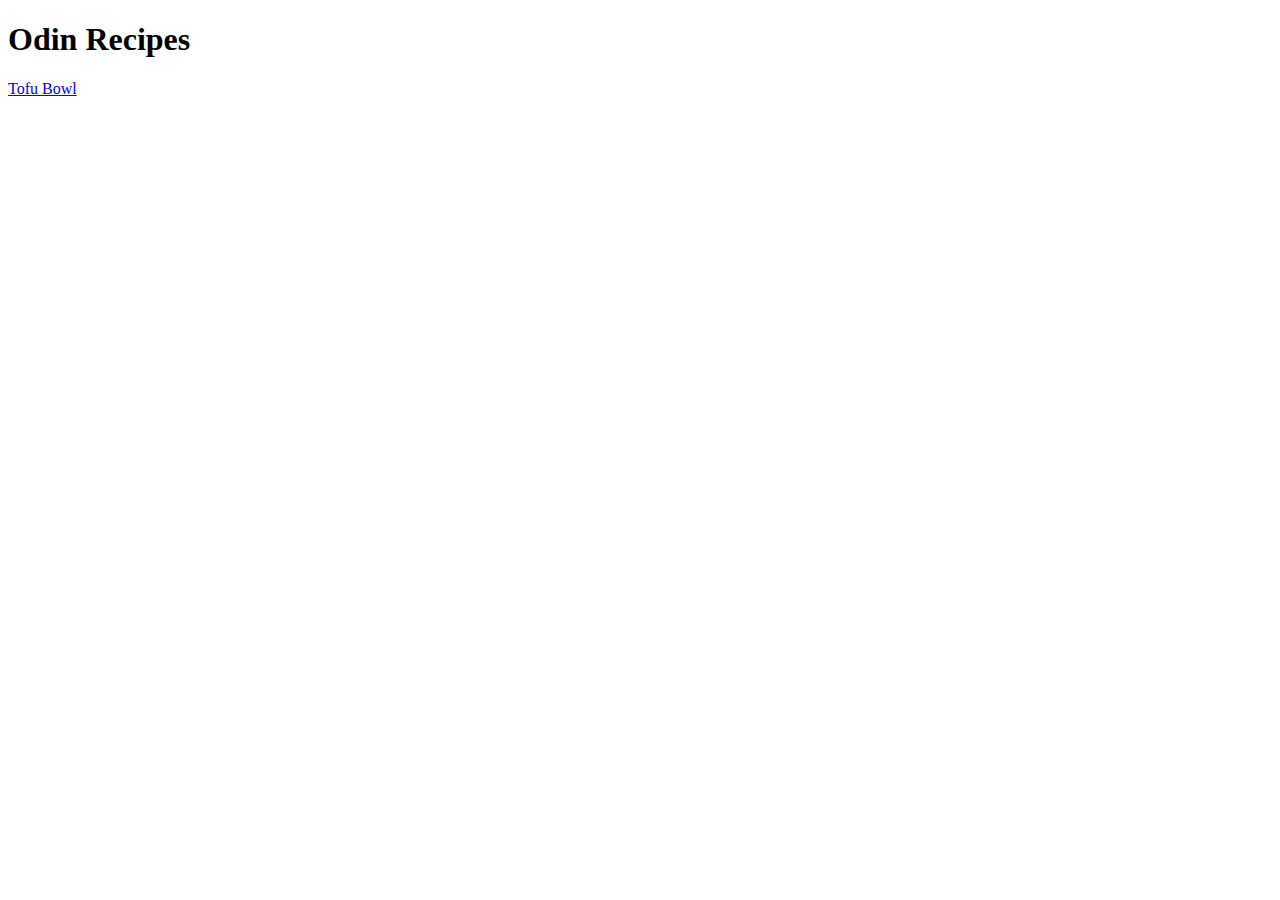
==== Index.html @ 65cf4e28 "Add README.md" ====
<!DOCTYPE html>
<html lang="en">
<head>
    <meta charset="UTF-8">
    <title>Recipe for Tofu Bowl</title>
</head>
<body>
    <h1>Odin Recipes</h1>
    <a href="tofubowl.html">Tofu Bowl</a>
</body>
</html>
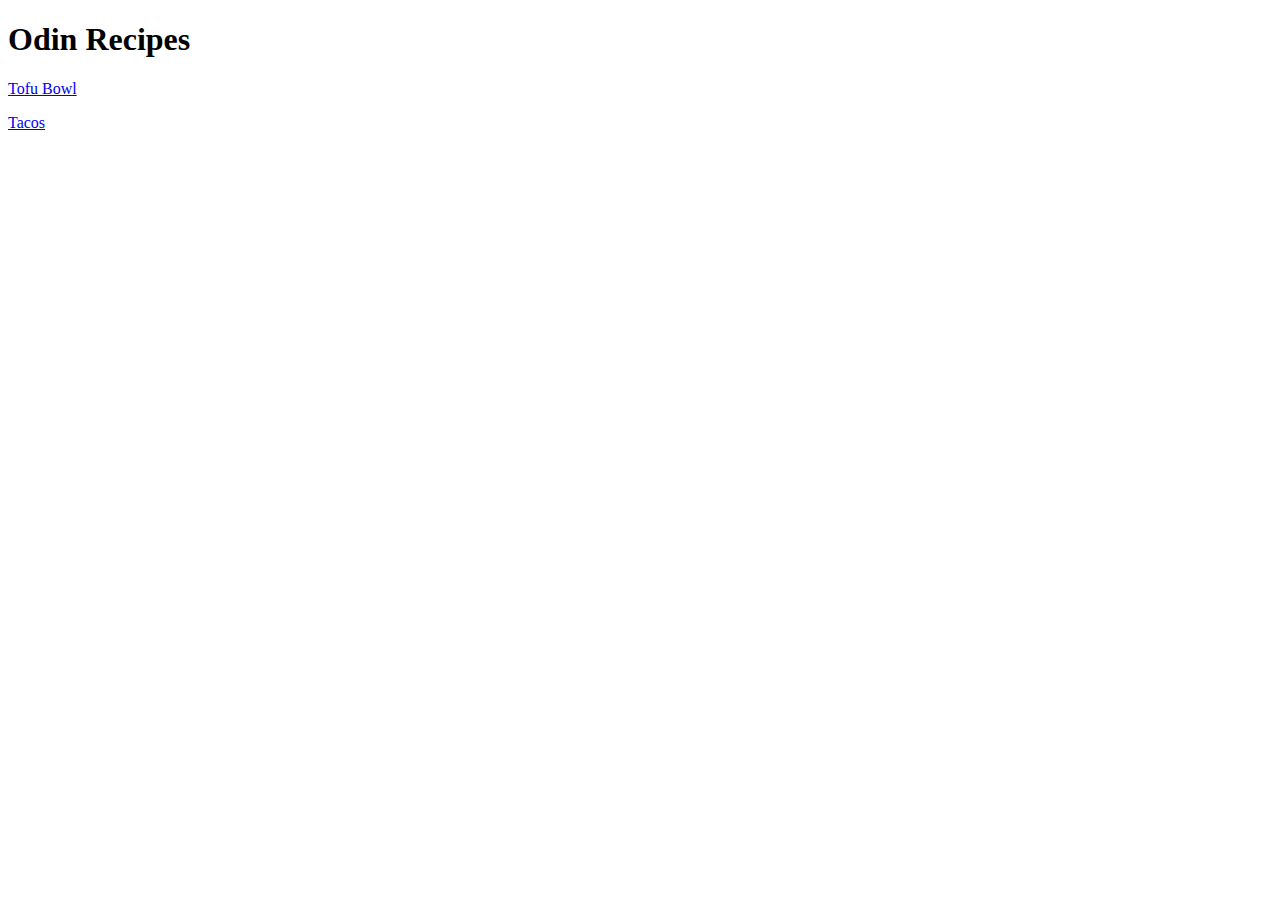
==== commit 0986d044: "Add the taco page to site" ====
--- a/Index.html
+++ b/Index.html
@@ -6,6 +6,7 @@
 </head>
 <body>
     <h1>Odin Recipes</h1>
-    <a href="tofubowl.html">Tofu Bowl</a>
+    <p><a href="./recipes/tofubowl.html">Tofu Bowl</a></p>
+    <p><a href="./recipes/tacos.html">Tacos</a></p>
 </body>
 </html>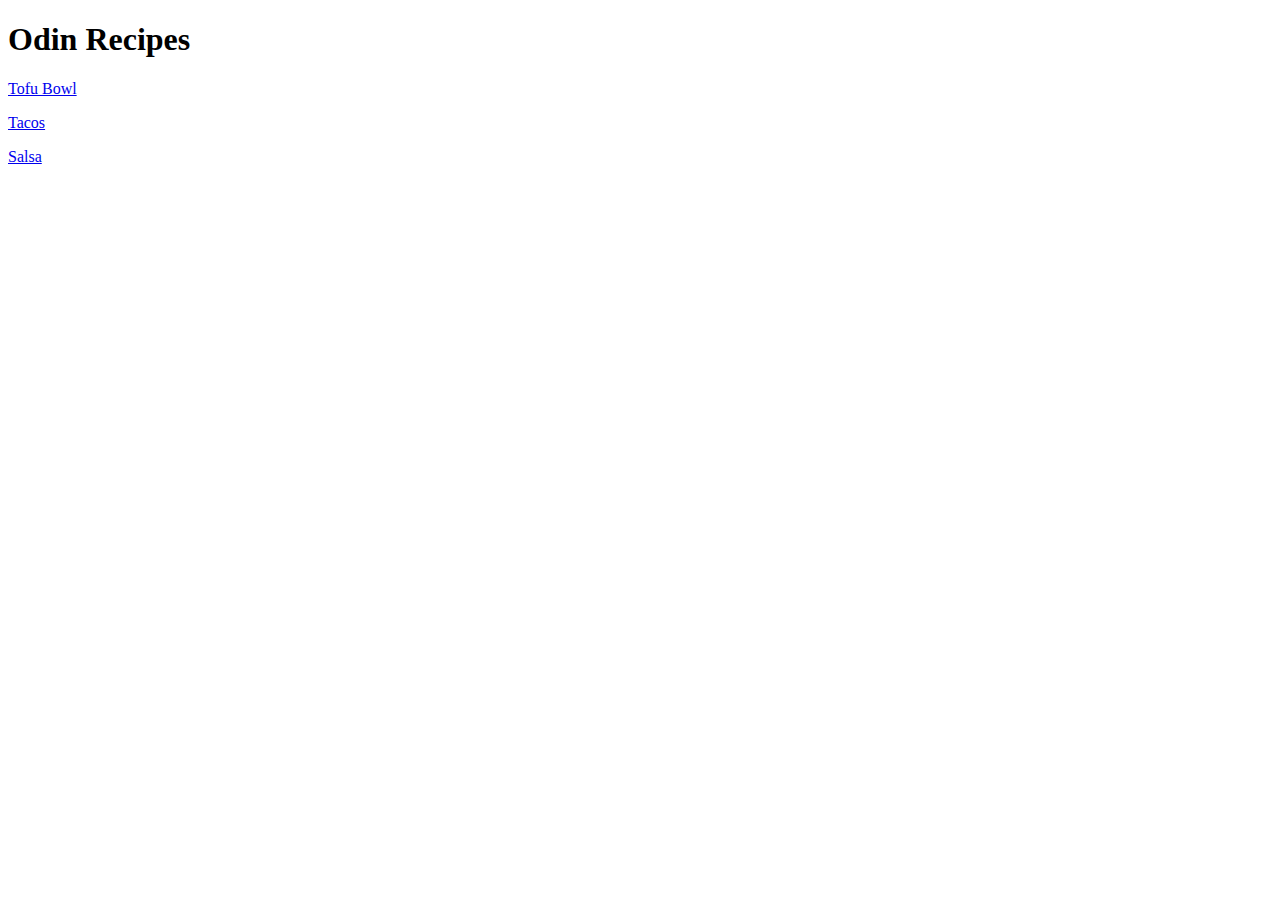
==== commit 16404f57: "Add final recipe and link them all together" ====
--- a/Index.html
+++ b/Index.html
@@ -8,5 +8,6 @@
     <h1>Odin Recipes</h1>
     <p><a href="./recipes/tofubowl.html">Tofu Bowl</a></p>
     <p><a href="./recipes/tacos.html">Tacos</a></p>
+    <p><a href="./recipes/salsa.html">Salsa</a></p>
 </body>
 </html>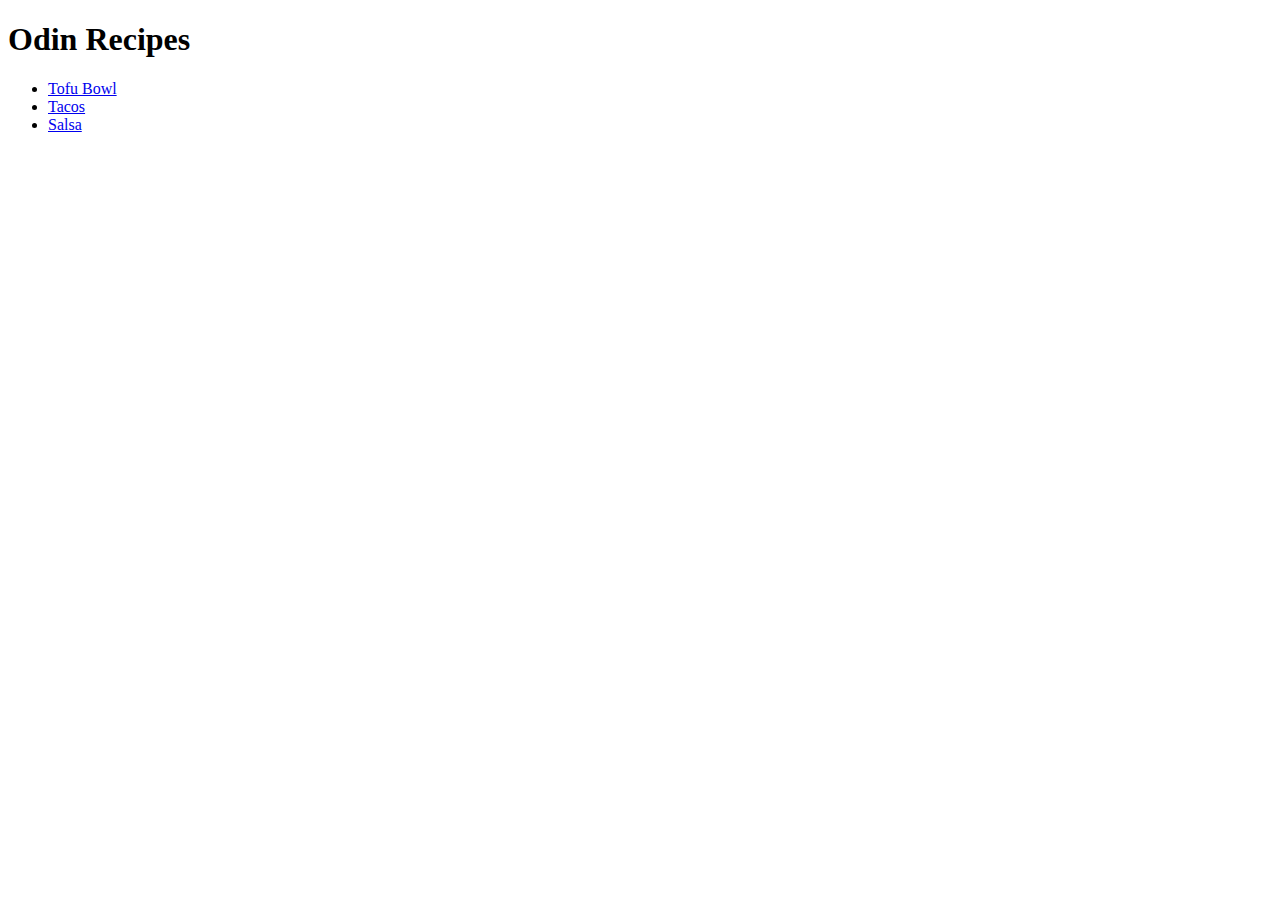
==== commit 9661f723: "Make links as a list on Main Page" ====
--- a/Index.html
+++ b/Index.html
@@ -6,8 +6,10 @@
 </head>
 <body>
     <h1>Odin Recipes</h1>
-    <p><a href="./recipes/tofubowl.html">Tofu Bowl</a></p>
-    <p><a href="./recipes/tacos.html">Tacos</a></p>
-    <p><a href="./recipes/salsa.html">Salsa</a></p>
+    <ul>
+        <li><a href="./recipes/tofubowl.html">Tofu Bowl</a></li>
+        <li><a href="./recipes/tacos.html">Tacos</a></li>
+        <li><a href="./recipes/salsa.html">Salsa</a></li>
+    </ul>
 </body>
 </html>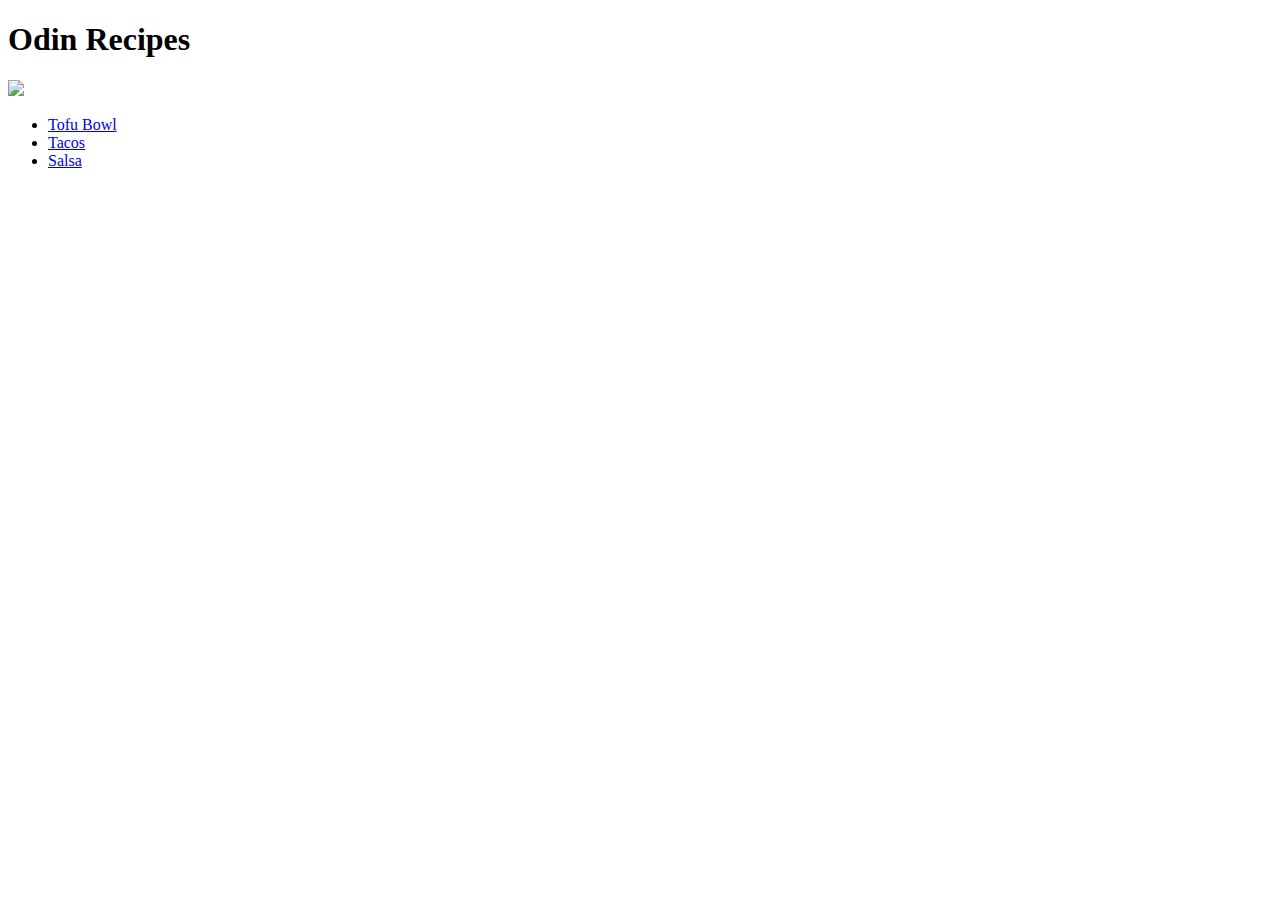
==== commit 7df57d05: "Add cover photo" ====
--- a/Index.html
+++ b/Index.html
@@ -6,6 +6,7 @@
 </head>
 <body>
     <h1>Odin Recipes</h1>
+    <img src="./images/cook.jpeg">
     <ul>
         <li><a href="./recipes/tofubowl.html">Tofu Bowl</a></li>
         <li><a href="./recipes/tacos.html">Tacos</a></li>
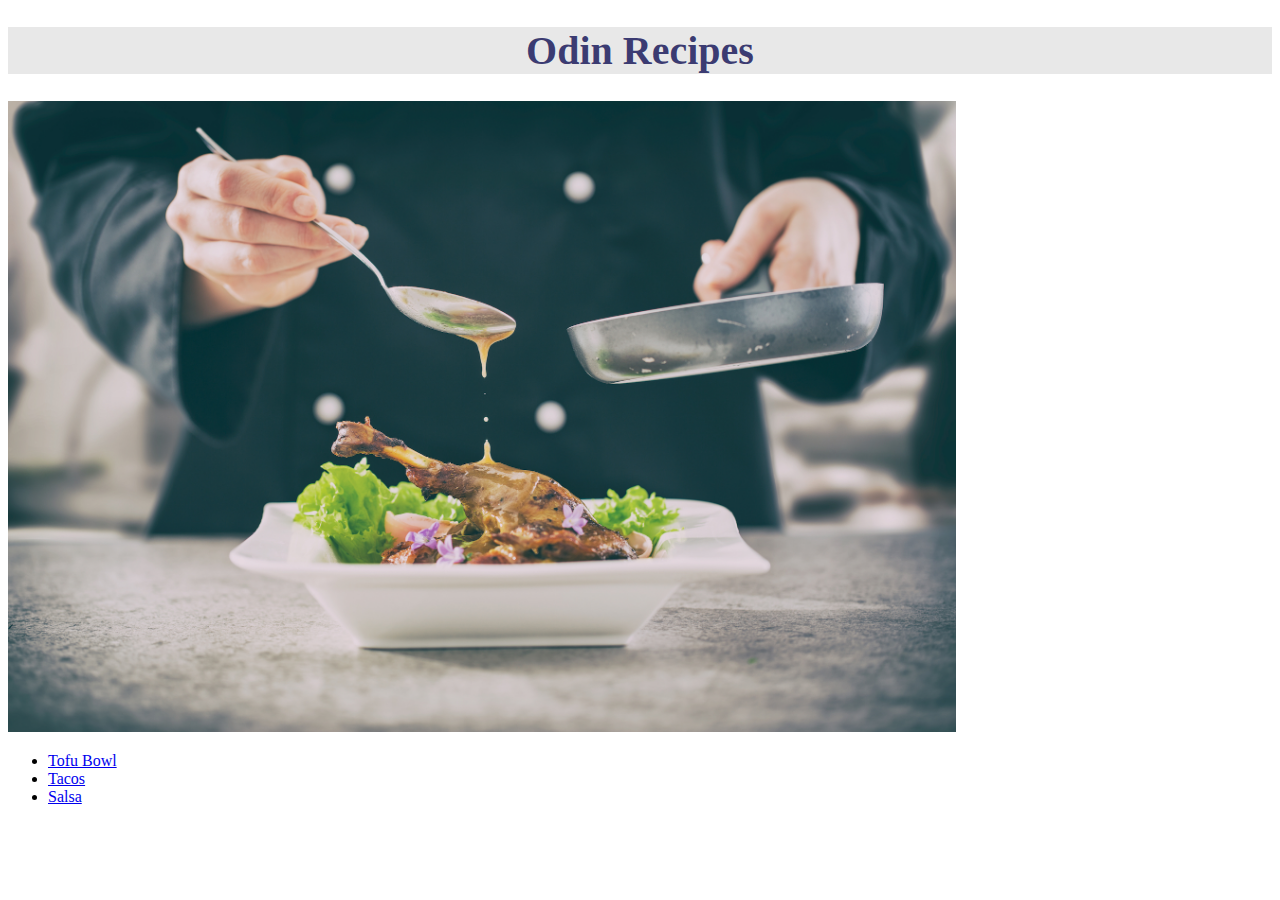
==== commit 5b6a2e8f: "Added CSS file" ====
--- a/Index.html
+++ b/Index.html
@@ -2,15 +2,18 @@
 <html lang="en">
 <head>
     <meta charset="UTF-8">
+    <meta name="viewport" content="width=device-width, initial-scale=1.0">
+    <meta http-equiv="X-UA-Compatible" content="IE=edge">
     <title>Recipe for Tofu Bowl</title>
+    <link rel="stylesheet" href="./styles.css">
 </head>
 <body>
-    <h1>Odin Recipes</h1>
-    <img src="./images/cook.jpeg">
-    <ul>
+    <h1 id="title">Odin Recipes</h1>
+    <img class="cover" src="./images/cook.jpeg">
+    <ul class="list-inline">
         <li><a href="./recipes/tofubowl.html">Tofu Bowl</a></li>
         <li><a href="./recipes/tacos.html">Tacos</a></li>
-        <li><a href="./recipes/salsa.html">Salsa</a></li>
+        <li class="salsa"> <a href="./recipes/salsa.html">Salsa</a></li>
     </ul>
 </body>
 </html>--- a/styles.css
+++ b/styles.css
@@ -0,0 +1,38 @@
+.cover {
+	height: auto;
+	width: 75%;
+}
+
+#title {
+	text-align: center;
+	font-size: 40px;
+	text-overflow: none;
+	font-family: Georgia, 'Times New Roman', Times, serif;
+	color: rgba(11, 11, 81, 0.798);
+	background-color: rgba(211, 211, 211, 0.515);
+}
+
+#subtitle {
+	color: rgb(123, 121, 241);
+	text-align: center;
+	font-weight: 700;
+	background-color: rgb(0, 0, 0);
+}
+
+.ingrediants {
+	color: rgb(15, 77, 245);
+	font-family: 'Lucida Sans', 'Lucida Sans Regular', 'Lucida Grande', 'Lucida Sans Unicode', Geneva, Verdana, sans-serif;
+}
+
+.description {
+	font-weight: 800;
+	text-align: center;
+	font-family: "Times New Roman", Times, serif;
+	color: red;
+}
+
+.instructions {
+	background-color: black;
+	color: white;
+	font-family: 'Lucida Sans', 'Lucida Sans Regular', 'Lucida Grande', 'Lucida Sans Unicode', Geneva, Verdana, sans-serif;
+}